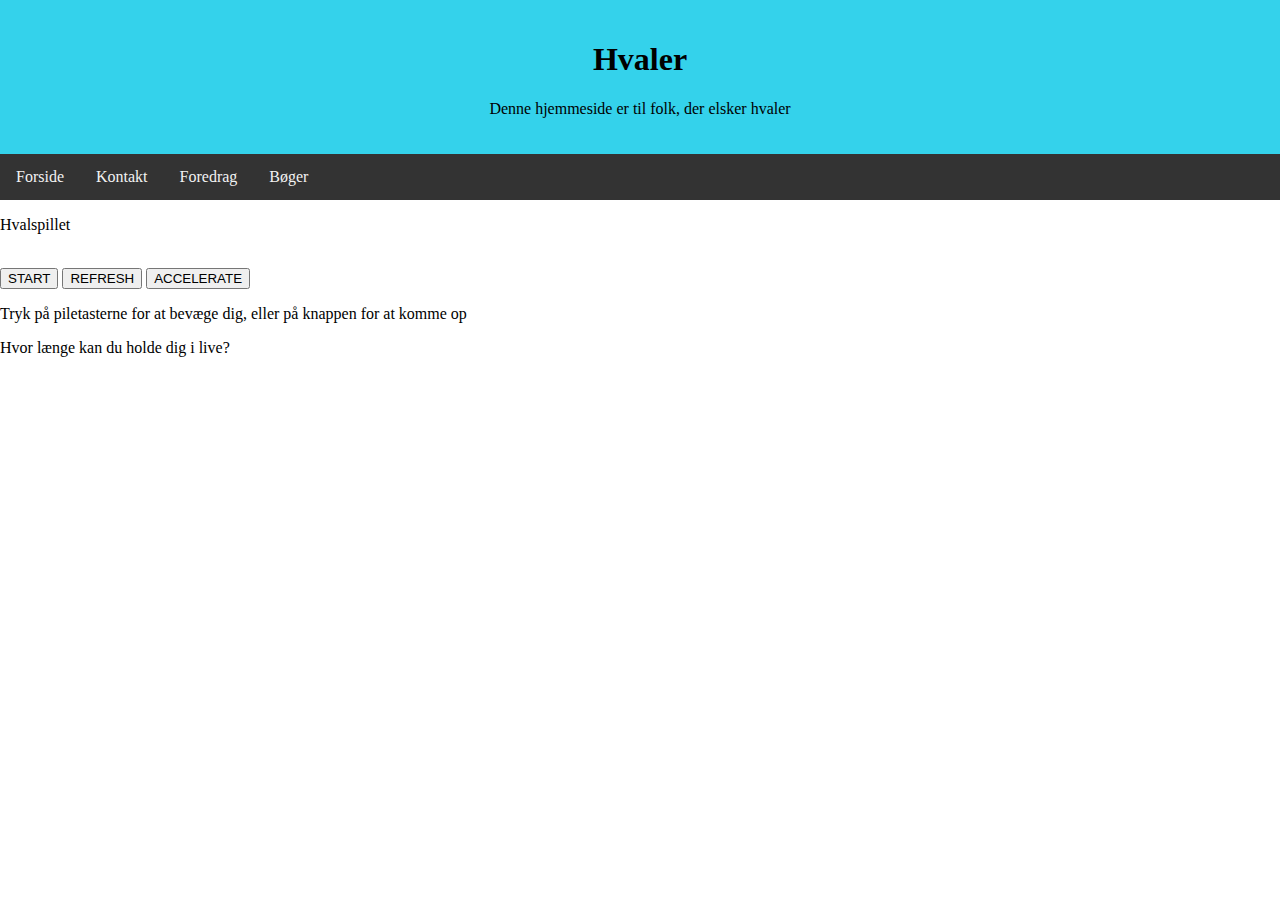
==== Bøger.html @ ab84123f "Title changes" ====
<!DOCTYPE html>
<html lang="da">
<head>
<title>Hvaler</title>
<meta charset="utf-8">
<meta name="viewport" content="width=device-width, initial-scale=1">
<link rel="StyleSheet" type="text/css" href="StyleSheet.css">
<style></style>
</head>
<body>

<div class="header">
  <h1>Hvaler</h1>
  <p>Denne hjemmeside er til folk, der elsker hvaler</p>
</div>

<div class="topnav">
    <a href="https://ulrikwolter.github.io/Mette">Forside</a>
    <a href="https://ulrikwolter.github.io/Mette/kontakt.html">Kontakt</a>
    <a href="https://ulrikwolter.github.io/Mette/Foredrag.html">Foredrag</a>
    <a href="https://ulrikwolter.github.io/Mette/Bøger.html">Bøger</a>
  </div>

<div>
    <p>Hvalspillet</p>
</div>
<script>

var myGamePiece;
var myBackground;
var myObstacles = [];
var myScore;
var myHighScore;

function startGame() {
    myGamePiece = new component(30, 30, "https://w7.pngwing.com/pngs/473/718/png-transparent-killer-whale-humpback-whale-cartoon-whale-marine-mammal-mammal-monochrome-thumbnail.png", 10, 120, "image");
    myGamePiece.gravity = 0.0001;
    myScore = new component("30px", "Consolas", "black", 280, 40, "text");
    myHighScore = new component("20px", "Consolas", "black", 280, 55, "text");
    myBackground = new component(656, 270, "https://upload.wikimedia.org/wikipedia/commons/1/1f/Under_Red_Sea.jpg", 0, 0, "image");
    
    myGameArea.start();
}

var myGameArea = {
    canvas : document.createElement("canvas"),
    start : function() {
        this.canvas.width = 480;
        this.canvas.height = 270;
        this.context = this.canvas.getContext("2d");
        document.body.insertBefore(this.canvas, document.body.childNodes[6]);
        this.frameNo = 0;
        this.interval = setInterval(updateGameArea, 20);
        window.addEventListener('keydown', function (e) {
            myGameArea.key = e.keyCode;
        })
        window.addEventListener('keyup', function (e) {
            myGameArea.key = false;
        })
        },
    clear : function() {
        this.context.clearRect(0, 0, this.canvas.width, this.canvas.height);
    }
}

function component(width, height, color, x, y, type) {
    this.type = type;
  if (this.type == "text")
    this.score = 0;
    this.width = width;
    this.height = height;
    this.speedX = 0;
    this.speedY = 0;    
    this.x = x;
    this.y = y;
    this.gravity = 0;
    this.gravitySpeed = 0;

  if (this.type == "image") {
    this.image = new Image();
    this.image.src = color;
  }

    this.update = function() {
        ctx = myGameArea.context;
         if (this.type == "text") {
            ctx.font = this.width + " " + this.height;
            ctx.fillStyle = color;
            ctx.fillText(this.text, this.x, this.y);
        }else {
            ctx.fillStyle = color;
            ctx.fillRect(this.x, this.y, this.width, this.height);
        }
if (this.type == "image") {
      ctx.drawImage(this.image, 
        this.x, 
        this.y,
        this.width, this.height);
        } else {
            ctx.fillStyle = color;
            ctx.fillRect(this.x, this.y, this.width, this.height);
        }

    }
 
    this.newPos = function() {
        this.gravitySpeed += this.gravity;
        this.x += this.speedX;
        this.y += this.speedY + this.gravitySpeed;
        this.hitBottom();
    }
    this.hitBottom = function() {
        var rockbottom = myGameArea.canvas.height - this.height;
        if (this.y > rockbottom) {
            this.y = rockbottom;
            this.gravitySpeed = 0;
        }
    }
    this.crashWith = function(otherobj) {
        var myleft = this.x;
        var myright = this.x + (this.width);
        var mytop = this.y;
        var mybottom = this.y + (this.height);
        var otherleft = otherobj.x;
        var otherright = otherobj.x + (otherobj.width);
        var othertop = otherobj.y;
        var otherbottom = otherobj.y + (otherobj.height);
        var crash = true;
        if ((mybottom < othertop) || (mytop > otherbottom) || (myright < otherleft) || (myleft > otherright)) {
            crash = false;
        }
        return crash;
    }
}

function updateGameArea() {
    var x, height, gap, minHeight, maxHeight, minGap, maxGap;
    for (i = 0; i < myObstacles.length; i += 1) {
        if (myGamePiece.crashWith(myObstacles[i])) {
            return;
        } 
    }
    myGameArea.clear();
myBackground.newPos(); 
    myBackground.update();

    myGameArea.frameNo += 1;
    if (myGameArea.frameNo == 1 || everyinterval(150)) {
        x = myGameArea.canvas.width;
        minHeight = 20;
        maxHeight = 200;
        height = Math.floor(Math.random()*(maxHeight-minHeight+1)+minHeight);
        minGap = 50;
        maxGap = 200;
        gap = Math.floor(Math.random()*(maxGap-minGap+1)+minGap);
        myObstacles.push(new component(10, height, "green", x, 0));
        myObstacles.push(new component(10, x - height - gap, "green", x, height + gap));
    }
    for (i = 0; i < myObstacles.length; i += 1) {
        myObstacles[i].x += -1;
        myObstacles[i].update();
    }
    myScore.text="SCORE: " + myGameArea.frameNo;
    myScore.update();
    myHighScore.text="HIGHSCORE: " + myGameArea.frameNo;
    myHighScore.update();

myGamePiece.speedX = 0;
    myGamePiece.speedY = 0; 
    if (myGameArea.key && myGameArea.key == 37) {myGamePiece.speedX = -1; }
    if (myGameArea.key && myGameArea.key == 39) {myGamePiece.speedX = 1; }
    if (myGameArea.key && myGameArea.key == 38) {myGamePiece.speedY = -1; }
    if (myGameArea.key && myGameArea.key == 40) {myGamePiece.speedY = 1; }

  
    myGamePiece.newPos();
    myGamePiece.update();

}


function everyinterval(n) {
    if ((myGameArea.frameNo / n) % 1 == 0) {return true;}
    return false;
}

function accelerate(n) {
    myGamePiece.gravity = n;
}

//Refresh button
  function refresh(){
        window.location.reload("Refresh")
      }

</script>
<br>
<button onClick =startGame()>START</button>

<button onClick = "refresh(this)">REFRESH</button> 

<button onmousedown="accelerate(-0.2)" onmouseup="accelerate(0.05)">ACCELERATE</button>
<p>Tryk på piletasterne for at bevæge dig, eller på knappen for at komme op</p>
<p>Hvor længe kan du holde dig i live?</p>
</body>
</html>
---- StyleSheet.css ----
* {
  box-sizing: border-box;
}

body {
  margin: 0;
}

/* Style the header */
.header {
  background-color: #34d2eb;
  padding: 20px;
  text-align: center;
}

/* Style the top navigation bar */
.topnav {
  overflow: hidden;
  background-color: #333;
}

/* Style the topnav links */
.topnav a {
  float: left;
  display: block;
  color: #f2f2f2;
  text-align: center;
  padding: 14px 16px;
  text-decoration: none;
}

/* Change color on hover */
.topnav a:hover {
  background-color: #34d2eb;
  color: black;
}

/* Create three equal columns that floats next to each other */
.column {
  float: left;
  width: 33.33%;
  padding: 15px;
}

/* Clear floats after the columns */
.row:after {
  content: "";
  display: table;
  clear: both;
}

/* Responsive layout - makes the three columns stack on top of each other instead of next to each other */
@media screen and (max-width:600px) {
  .column {
    width: 100%;
  }
}

/*billede*/

img {
  display: block;
  border-radius: 8px;
  margin-left: auto;
  margin-right: auto;
  width: 50%;
}
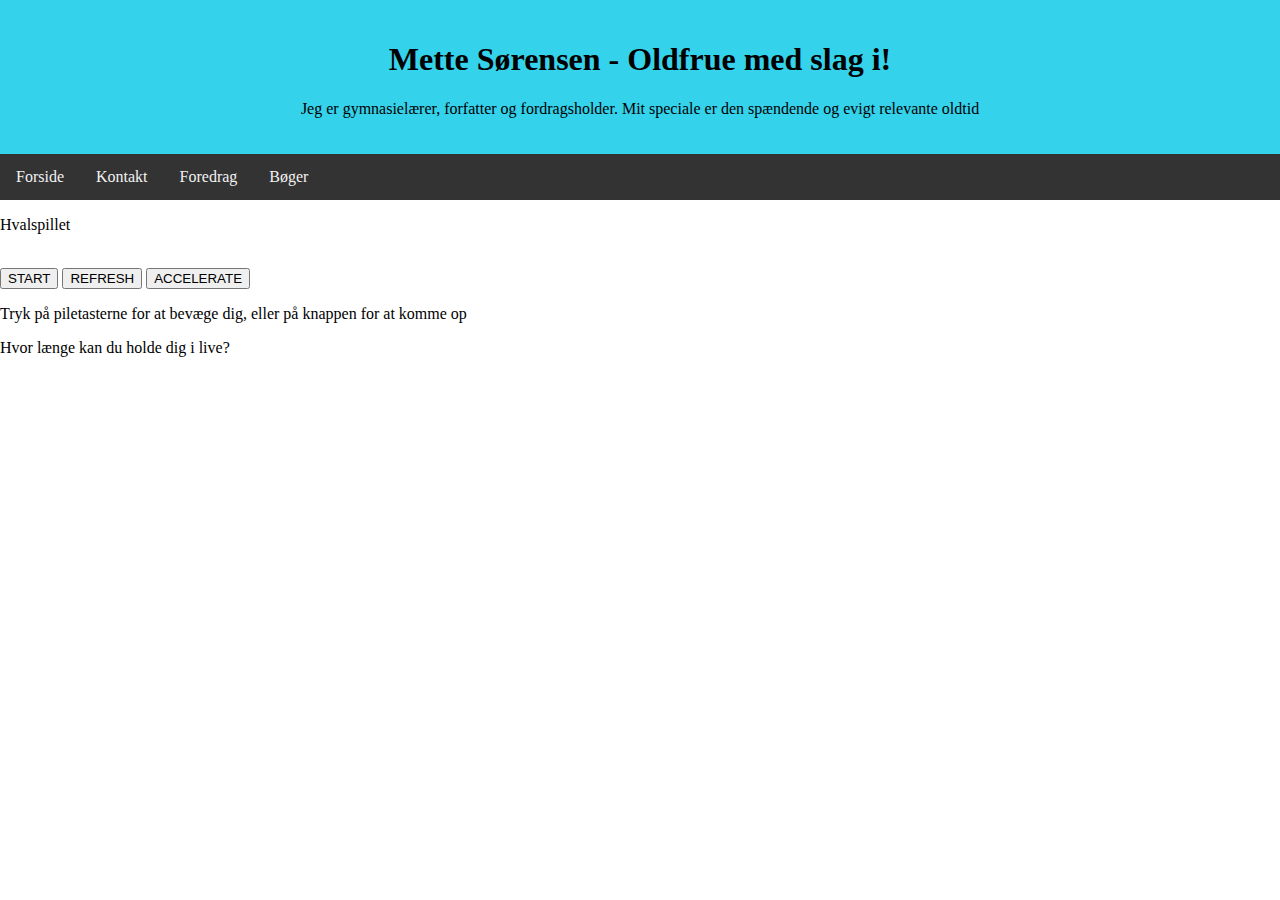
==== commit 0b4bfdec: "Opdateret header" ====
--- a/Bøger.html
+++ b/Bøger.html
@@ -1,7 +1,7 @@
 <!DOCTYPE html>
 <html lang="da">
 <head>
-<title>Hvaler</title>
+<title>Bøger</title>
 <meta charset="utf-8">
 <meta name="viewport" content="width=device-width, initial-scale=1">
 <link rel="StyleSheet" type="text/css" href="StyleSheet.css">
@@ -10,8 +10,8 @@
 <body>
 
 <div class="header">
-  <h1>Hvaler</h1>
-  <p>Denne hjemmeside er til folk, der elsker hvaler</p>
+    <h1>Mette Sørensen - Oldfrue med slag i!</h1>
+    <p>Jeg er gymnasielærer, forfatter og fordragsholder. Mit speciale er den spændende og evigt relevante oldtid</p>
 </div>
 
 <div class="topnav">
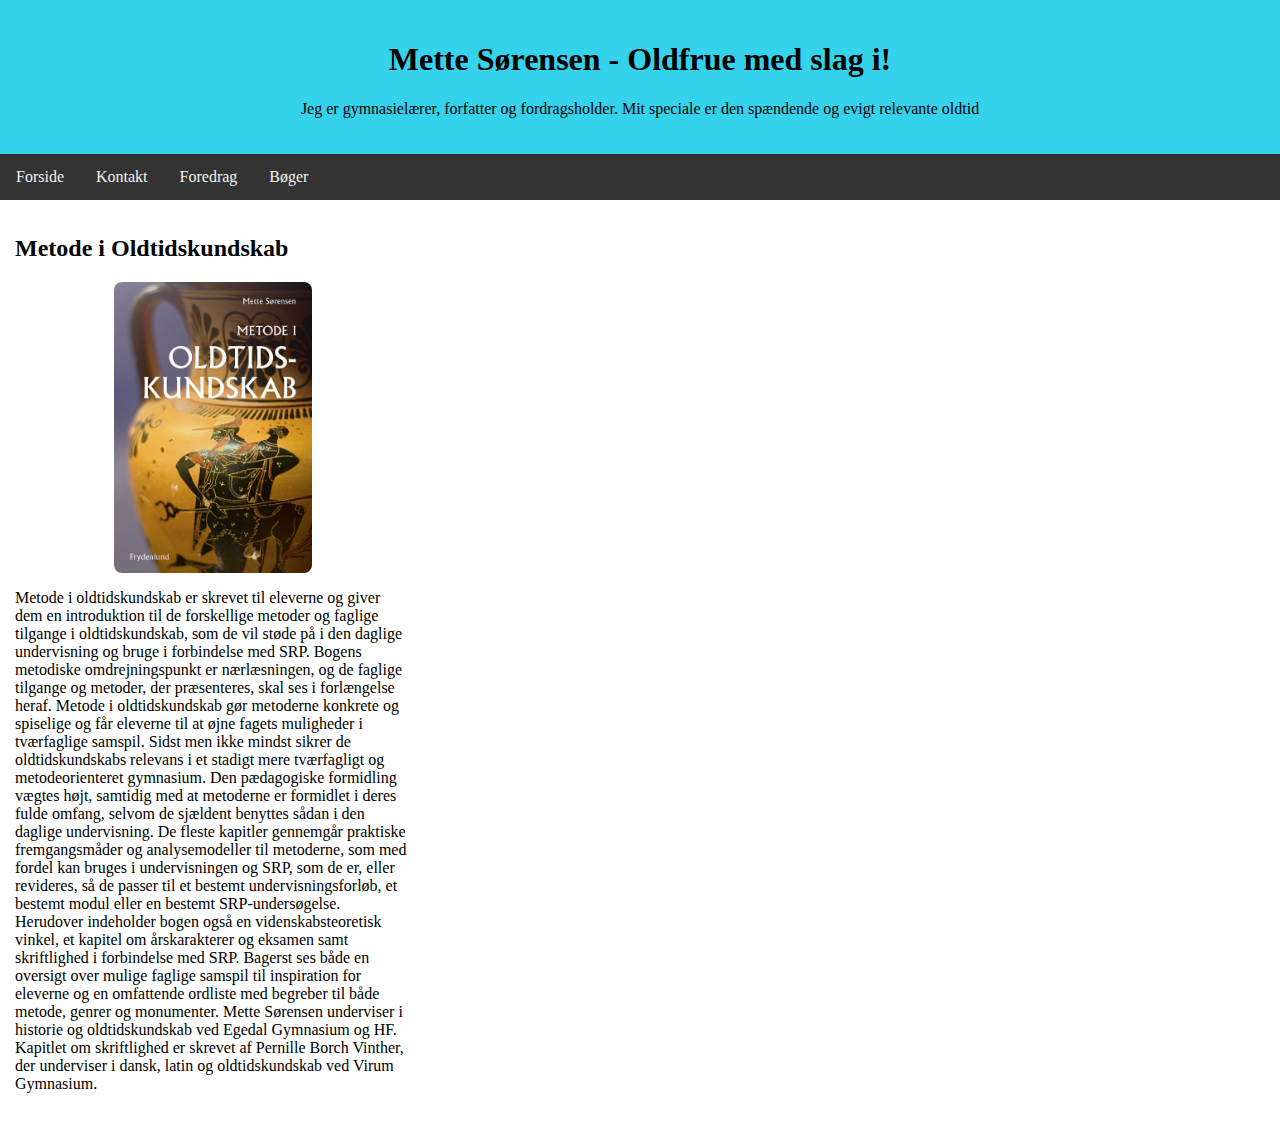
==== commit 2c00facd: "Picture book and descrption" ====
--- a/Bøger.html
+++ b/Bøger.html
@@ -21,187 +21,15 @@
     <a href="https://ulrikwolter.github.io/Mette/Bøger.html">Bøger</a>
   </div>
 
-<div>
-    <p>Hvalspillet</p>
-</div>
-<script>
-
-var myGamePiece;
-var myBackground;
-var myObstacles = [];
-var myScore;
-var myHighScore;
-
-function startGame() {
-    myGamePiece = new component(30, 30, "https://w7.pngwing.com/pngs/473/718/png-transparent-killer-whale-humpback-whale-cartoon-whale-marine-mammal-mammal-monochrome-thumbnail.png", 10, 120, "image");
-    myGamePiece.gravity = 0.0001;
-    myScore = new component("30px", "Consolas", "black", 280, 40, "text");
-    myHighScore = new component("20px", "Consolas", "black", 280, 55, "text");
-    myBackground = new component(656, 270, "https://upload.wikimedia.org/wikipedia/commons/1/1f/Under_Red_Sea.jpg", 0, 0, "image");
-    
-    myGameArea.start();
-}
-
-var myGameArea = {
-    canvas : document.createElement("canvas"),
-    start : function() {
-        this.canvas.width = 480;
-        this.canvas.height = 270;
-        this.context = this.canvas.getContext("2d");
-        document.body.insertBefore(this.canvas, document.body.childNodes[6]);
-        this.frameNo = 0;
-        this.interval = setInterval(updateGameArea, 20);
-        window.addEventListener('keydown', function (e) {
-            myGameArea.key = e.keyCode;
-        })
-        window.addEventListener('keyup', function (e) {
-            myGameArea.key = false;
-        })
-        },
-    clear : function() {
-        this.context.clearRect(0, 0, this.canvas.width, this.canvas.height);
-    }
-}
-
-function component(width, height, color, x, y, type) {
-    this.type = type;
-  if (this.type == "text")
-    this.score = 0;
-    this.width = width;
-    this.height = height;
-    this.speedX = 0;
-    this.speedY = 0;    
-    this.x = x;
-    this.y = y;
-    this.gravity = 0;
-    this.gravitySpeed = 0;
-
-  if (this.type == "image") {
-    this.image = new Image();
-    this.image.src = color;
-  }
-
-    this.update = function() {
-        ctx = myGameArea.context;
-         if (this.type == "text") {
-            ctx.font = this.width + " " + this.height;
-            ctx.fillStyle = color;
-            ctx.fillText(this.text, this.x, this.y);
-        }else {
-            ctx.fillStyle = color;
-            ctx.fillRect(this.x, this.y, this.width, this.height);
-        }
-if (this.type == "image") {
-      ctx.drawImage(this.image, 
-        this.x, 
-        this.y,
-        this.width, this.height);
-        } else {
-            ctx.fillStyle = color;
-            ctx.fillRect(this.x, this.y, this.width, this.height);
-        }
-
-    }
- 
-    this.newPos = function() {
-        this.gravitySpeed += this.gravity;
-        this.x += this.speedX;
-        this.y += this.speedY + this.gravitySpeed;
-        this.hitBottom();
-    }
-    this.hitBottom = function() {
-        var rockbottom = myGameArea.canvas.height - this.height;
-        if (this.y > rockbottom) {
-            this.y = rockbottom;
-            this.gravitySpeed = 0;
-        }
-    }
-    this.crashWith = function(otherobj) {
-        var myleft = this.x;
-        var myright = this.x + (this.width);
-        var mytop = this.y;
-        var mybottom = this.y + (this.height);
-        var otherleft = otherobj.x;
-        var otherright = otherobj.x + (otherobj.width);
-        var othertop = otherobj.y;
-        var otherbottom = otherobj.y + (otherobj.height);
-        var crash = true;
-        if ((mybottom < othertop) || (mytop > otherbottom) || (myright < otherleft) || (myleft > otherright)) {
-            crash = false;
-        }
-        return crash;
-    }
-}
-
-function updateGameArea() {
-    var x, height, gap, minHeight, maxHeight, minGap, maxGap;
-    for (i = 0; i < myObstacles.length; i += 1) {
-        if (myGamePiece.crashWith(myObstacles[i])) {
-            return;
-        } 
-    }
-    myGameArea.clear();
-myBackground.newPos(); 
-    myBackground.update();
-
-    myGameArea.frameNo += 1;
-    if (myGameArea.frameNo == 1 || everyinterval(150)) {
-        x = myGameArea.canvas.width;
-        minHeight = 20;
-        maxHeight = 200;
-        height = Math.floor(Math.random()*(maxHeight-minHeight+1)+minHeight);
-        minGap = 50;
-        maxGap = 200;
-        gap = Math.floor(Math.random()*(maxGap-minGap+1)+minGap);
-        myObstacles.push(new component(10, height, "green", x, 0));
-        myObstacles.push(new component(10, x - height - gap, "green", x, height + gap));
-    }
-    for (i = 0; i < myObstacles.length; i += 1) {
-        myObstacles[i].x += -1;
-        myObstacles[i].update();
-    }
-    myScore.text="SCORE: " + myGameArea.frameNo;
-    myScore.update();
-    myHighScore.text="HIGHSCORE: " + myGameArea.frameNo;
-    myHighScore.update();
-
-myGamePiece.speedX = 0;
-    myGamePiece.speedY = 0; 
-    if (myGameArea.key && myGameArea.key == 37) {myGamePiece.speedX = -1; }
-    if (myGameArea.key && myGameArea.key == 39) {myGamePiece.speedX = 1; }
-    if (myGameArea.key && myGameArea.key == 38) {myGamePiece.speedY = -1; }
-    if (myGameArea.key && myGameArea.key == 40) {myGamePiece.speedY = 1; }
-
-  
-    myGamePiece.newPos();
-    myGamePiece.update();
-
-}
+  <div class="row">
+    <div class="column">
+      <h2>Metode i Oldtidskundskab</h2>
+      <img src="Pictures\cover.1611842464.jpg">
+      <p>Metode i oldtidskundskab er skrevet til eleverne og giver dem en introduktion til de forskellige metoder og faglige tilgange i oldtidskundskab, som de vil støde på i den daglige undervisning og bruge i forbindelse med SRP. Bogens metodiske omdrejningspunkt er nærlæsningen, og de faglige tilgange og metoder, der præsenteres, skal ses i forlængelse heraf. Metode i oldtidskundskab gør metoderne konkrete og spiselige og får eleverne til at øjne fagets muligheder i tværfaglige samspil. Sidst men ikke mindst sikrer de oldtidskundskabs relevans i et stadigt mere tværfagligt og metodeorienteret gymnasium. Den pædagogiske formidling vægtes højt, samtidig med at metoderne er formidlet i deres fulde omfang, selvom de sjældent benyttes sådan i den daglige undervisning. De fleste kapitler gennemgår praktiske fremgangsmåder og analysemodeller til metoderne, som med fordel kan bruges i undervisningen og SRP, som de er, eller revideres, så de passer til et bestemt undervisningsforløb, et bestemt modul eller en bestemt SRP-undersøgelse. Herudover indeholder bogen også en videnskabsteoretisk vinkel, et kapitel om årskarakterer og eksamen samt skriftlighed i forbindelse med SRP. Bagerst ses både en oversigt over mulige faglige samspil til inspiration for eleverne og en omfattende ordliste med begreber til både metode, genrer og monumenter. Mette Sørensen underviser i historie og oldtidskundskab ved Egedal Gymnasium og HF. Kapitlet om skriftlighed er skrevet af Pernille Borch Vinther, der underviser i dansk, latin og oldtidskundskab ved Virum Gymnasium.</p>
+    </div>
+  </div>
 
 
-function everyinterval(n) {
-    if ((myGameArea.frameNo / n) % 1 == 0) {return true;}
-    return false;
-}
-
-function accelerate(n) {
-    myGamePiece.gravity = n;
-}
-
-//Refresh button
-  function refresh(){
-        window.location.reload("Refresh")
-      }
-
-</script>
-<br>
-<button onClick =startGame()>START</button>
-
-<button onClick = "refresh(this)">REFRESH</button> 
-
-<button onmousedown="accelerate(-0.2)" onmouseup="accelerate(0.05)">ACCELERATE</button>
-<p>Tryk på piletasterne for at bevæge dig, eller på knappen for at komme op</p>
-<p>Hvor længe kan du holde dig i live?</p>
 </body>
 </html>
 
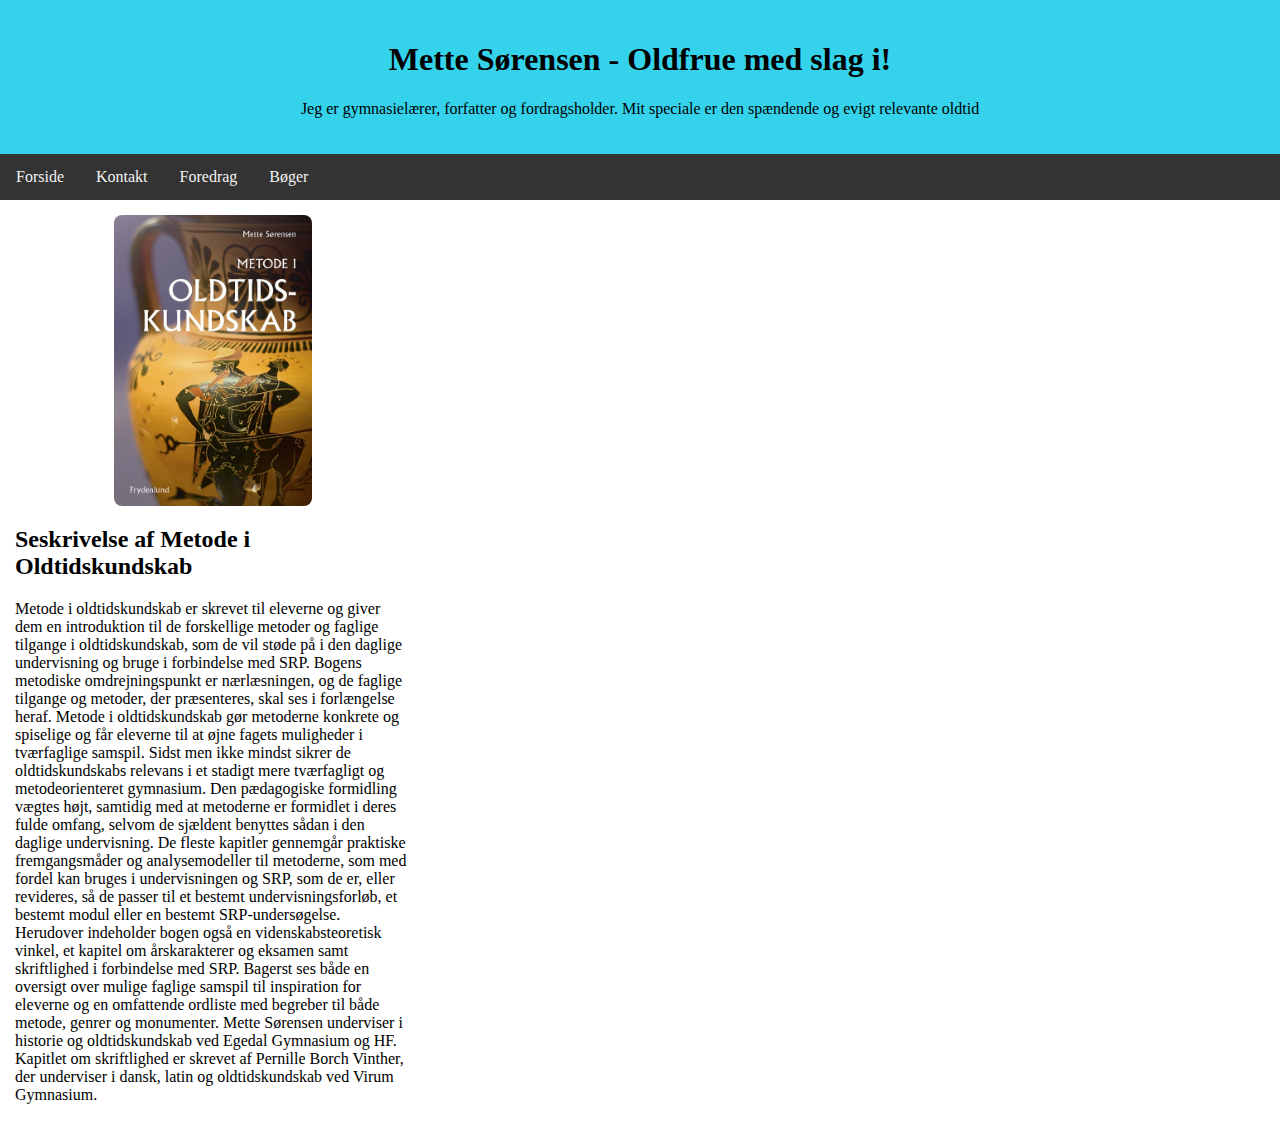
==== commit 5fbe67e1: "Link and order" ====
--- a/Bøger.html
+++ b/Bøger.html
@@ -23,8 +23,8 @@
 
   <div class="row">
     <div class="column">
-      <h2>Metode i Oldtidskundskab</h2>
-      <img src="Pictures\cover.1611842464.jpg">
+      <a href="https://tales.dk/metode-i-oldtidskundskab_mette-soerensen_9788772163512"><img src="Pictures\cover.1611842464.jpg"></a>
+      <h2>Seskrivelse af Metode i Oldtidskundskab</h2>
       <p>Metode i oldtidskundskab er skrevet til eleverne og giver dem en introduktion til de forskellige metoder og faglige tilgange i oldtidskundskab, som de vil støde på i den daglige undervisning og bruge i forbindelse med SRP. Bogens metodiske omdrejningspunkt er nærlæsningen, og de faglige tilgange og metoder, der præsenteres, skal ses i forlængelse heraf. Metode i oldtidskundskab gør metoderne konkrete og spiselige og får eleverne til at øjne fagets muligheder i tværfaglige samspil. Sidst men ikke mindst sikrer de oldtidskundskabs relevans i et stadigt mere tværfagligt og metodeorienteret gymnasium. Den pædagogiske formidling vægtes højt, samtidig med at metoderne er formidlet i deres fulde omfang, selvom de sjældent benyttes sådan i den daglige undervisning. De fleste kapitler gennemgår praktiske fremgangsmåder og analysemodeller til metoderne, som med fordel kan bruges i undervisningen og SRP, som de er, eller revideres, så de passer til et bestemt undervisningsforløb, et bestemt modul eller en bestemt SRP-undersøgelse. Herudover indeholder bogen også en videnskabsteoretisk vinkel, et kapitel om årskarakterer og eksamen samt skriftlighed i forbindelse med SRP. Bagerst ses både en oversigt over mulige faglige samspil til inspiration for eleverne og en omfattende ordliste med begreber til både metode, genrer og monumenter. Mette Sørensen underviser i historie og oldtidskundskab ved Egedal Gymnasium og HF. Kapitlet om skriftlighed er skrevet af Pernille Borch Vinther, der underviser i dansk, latin og oldtidskundskab ved Virum Gymnasium.</p>
     </div>
   </div>
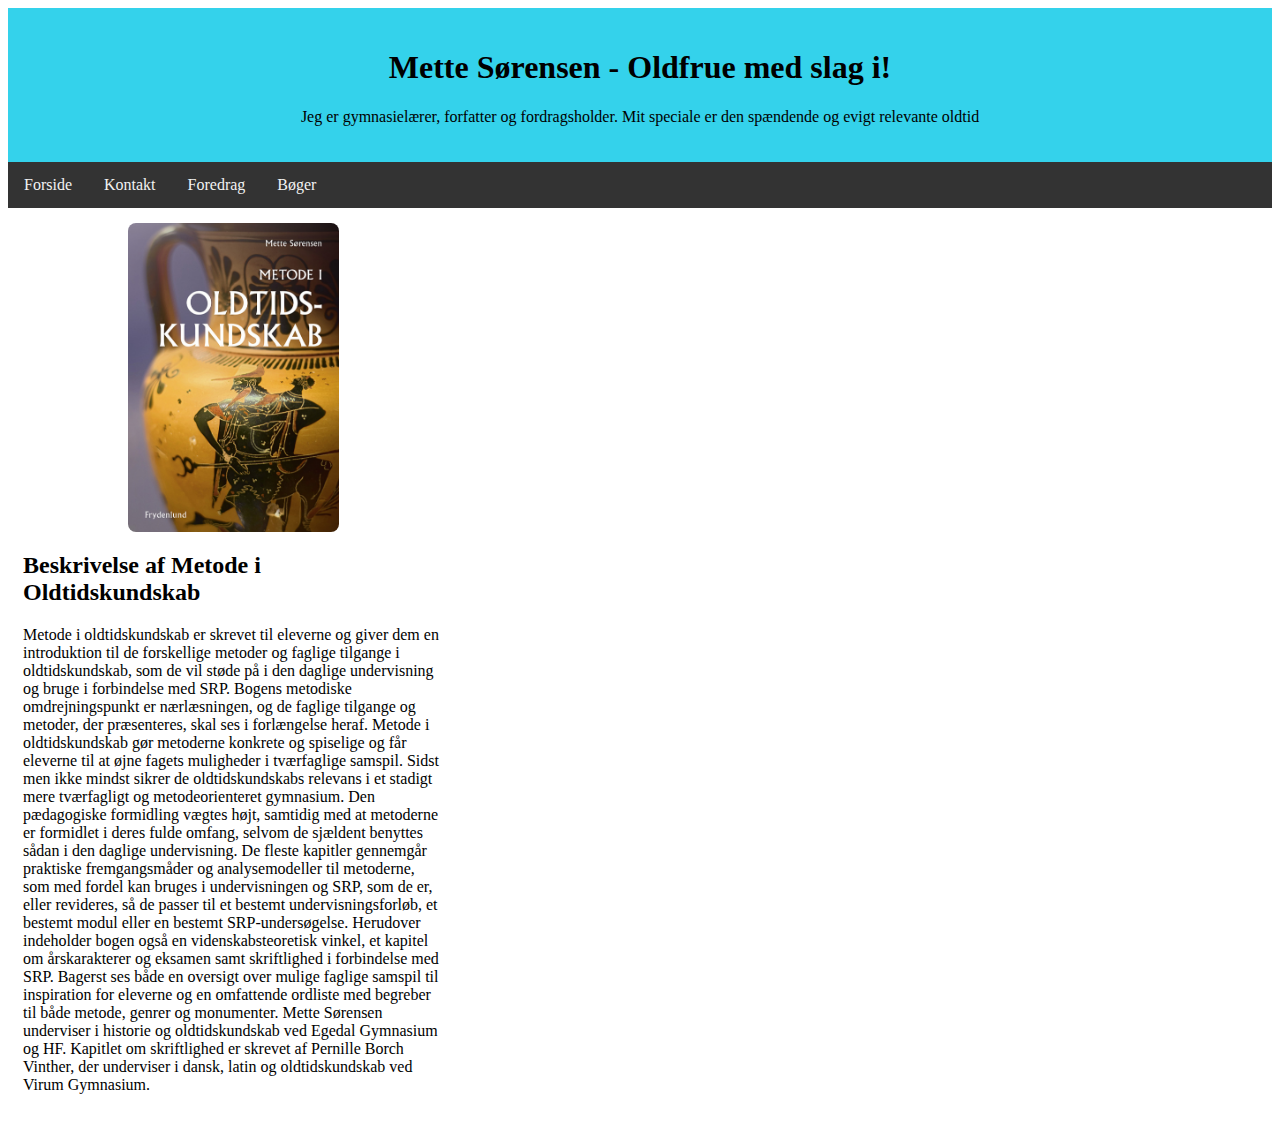
==== commit 3978d315: "Stavefejl" ====
--- a/Bøger.html
+++ b/Bøger.html
@@ -24,7 +24,7 @@
   <div class="row">
     <div class="column">
       <a href="https://tales.dk/metode-i-oldtidskundskab_mette-soerensen_9788772163512"><img src="Pictures\cover.1611842464.jpg"></a>
-      <h2>Seskrivelse af Metode i Oldtidskundskab</h2>
+      <h2>Beskrivelse af Metode i Oldtidskundskab</h2>
       <p>Metode i oldtidskundskab er skrevet til eleverne og giver dem en introduktion til de forskellige metoder og faglige tilgange i oldtidskundskab, som de vil støde på i den daglige undervisning og bruge i forbindelse med SRP. Bogens metodiske omdrejningspunkt er nærlæsningen, og de faglige tilgange og metoder, der præsenteres, skal ses i forlængelse heraf. Metode i oldtidskundskab gør metoderne konkrete og spiselige og får eleverne til at øjne fagets muligheder i tværfaglige samspil. Sidst men ikke mindst sikrer de oldtidskundskabs relevans i et stadigt mere tværfagligt og metodeorienteret gymnasium. Den pædagogiske formidling vægtes højt, samtidig med at metoderne er formidlet i deres fulde omfang, selvom de sjældent benyttes sådan i den daglige undervisning. De fleste kapitler gennemgår praktiske fremgangsmåder og analysemodeller til metoderne, som med fordel kan bruges i undervisningen og SRP, som de er, eller revideres, så de passer til et bestemt undervisningsforløb, et bestemt modul eller en bestemt SRP-undersøgelse. Herudover indeholder bogen også en videnskabsteoretisk vinkel, et kapitel om årskarakterer og eksamen samt skriftlighed i forbindelse med SRP. Bagerst ses både en oversigt over mulige faglige samspil til inspiration for eleverne og en omfattende ordliste med begreber til både metode, genrer og monumenter. Mette Sørensen underviser i historie og oldtidskundskab ved Egedal Gymnasium og HF. Kapitlet om skriftlighed er skrevet af Pernille Borch Vinther, der underviser i dansk, latin og oldtidskundskab ved Virum Gymnasium.</p>
     </div>
   </div>
--- a/StyleSheet.css
+++ b/StyleSheet.css
@@ -1,10 +1,66 @@
-* {
-  box-sizing: border-box;
+
+div.elem-grou.body {
+  width: 500px;
+  margin: 0 auto;
+  padding: 50px;
 }
 
-body {
-  margin: 0;
+div.elem-group {
+  margin: 20px 0;
 }
+
+div.elem-group.inlined {
+  width: 49%;
+  display: inline-block;
+  float: left;
+  margin-left: 1%;
+}
+
+label {
+  display: block;
+  font-family: 'Nanum Gothic';
+  padding-bottom: 10px;
+  font-size: 1.25em;
+}
+
+input, select, textarea {
+  border-radius: 2px;
+  border: 2px solid #777;
+  box-sizing: border-box;
+  font-size: 1.25em;
+  font-family: 'Nanum Gothic';
+  width: 100%;
+  padding: 10px;
+}
+
+div.elem-group.inlined input {
+  width: 95%;
+  display: inline-block;
+}
+
+textarea {
+  height: 250px;
+}
+
+hr {
+  border: 1px dotted #ccc;
+}
+
+button {
+  height: 50px;
+  background: orange;
+  border: none;
+  color: white;
+  font-size: 1.25em;
+  font-family: 'Nanum Gothic';
+  border-radius: 4px;
+  cursor: pointer;
+}
+
+button:hover {
+  border: 2px solid black;
+}
+
 
 /* Style the header */
 .header {
@@ -64,4 +120,5 @@
   margin-left: auto;
   margin-right: auto;
   width: 50%;
-}+}
+
